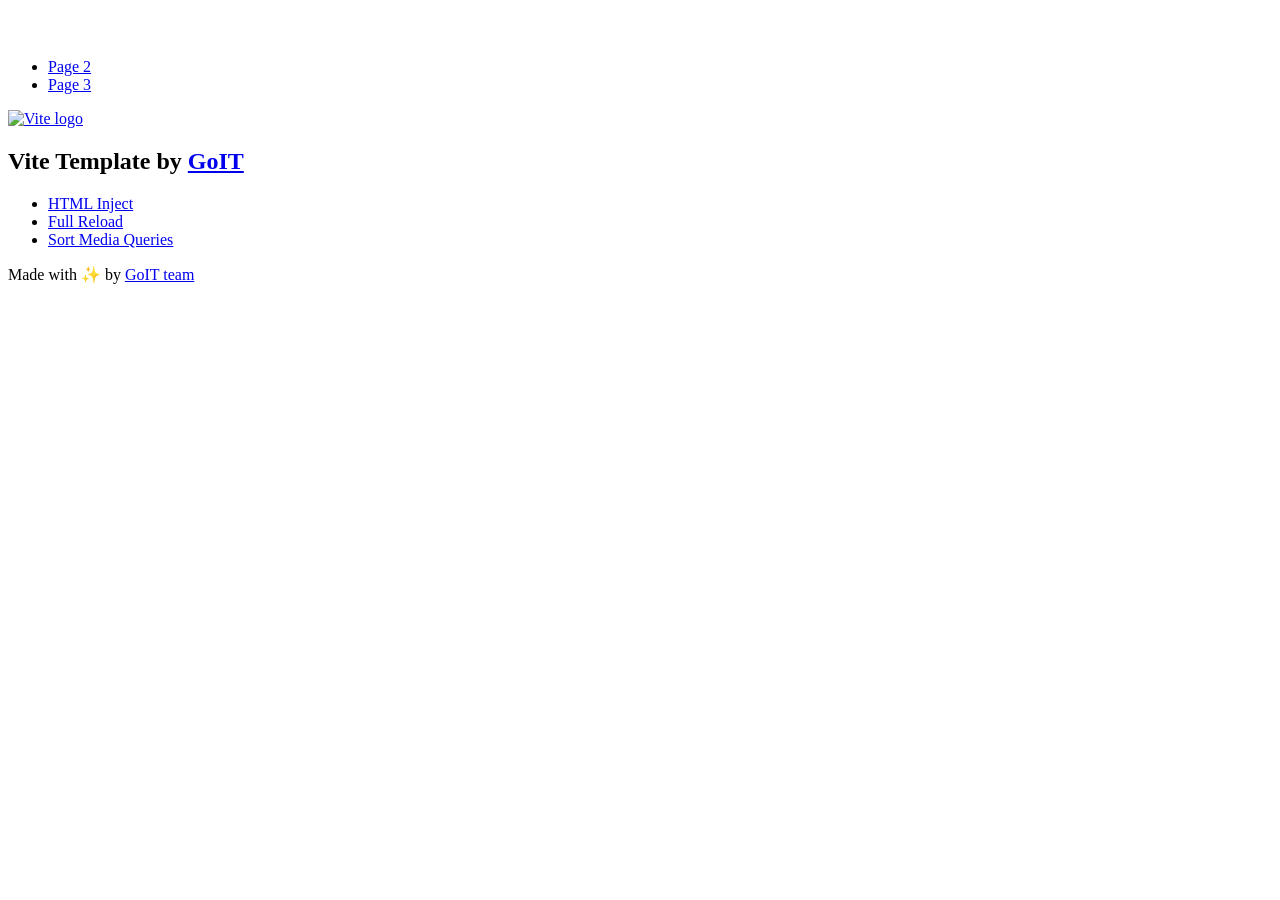
==== index.html @ d6af3acb "Deploying to gh-pages from @ VolodymyrZin/goit-js-hw-12@155a6f967e5db50736913a5b5aecaf49f8b8a9bd 🚀" ====
<!DOCTYPE html>
<html lang="en">
  <head>
    <meta charset="UTF-8" />
    <link rel="icon" type="image/svg+xml" href="/vanilla-app-template/favicon.svg" />
    <meta name="viewport" content="width=device-width, initial-scale=1.0" />
    <title>Vanilla App Template</title>
    <script type="module" crossorigin src="/vanilla-app-template/index.js"></script>
    <link rel="stylesheet" crossorigin href="/vanilla-app-template/assets/styles-DvPDDfy5.css">
  </head>
  <body>
    <header class="header">
  <div class="container">
    <nav class="nav">
      <a class="nav-logo" href="./index.html" aria-label="Site logo">
        <svg class="nav-logo-icon" width="100" height="30">
          <use href="/vanilla-app-template/assets/sprite-E8vg0sBb.svg#logo"></use>
        </svg>
      </a>
      <ul class="nav-list">
        <li class="nav-item">
          <a class="nav-link {=$highlight-act}" href="./page-2.html">Page 2</a>
        </li>
        <li class="nav-item">
          <a class="nav-link {=$highlight-curr}" href="./page-3.html">Page 3</a>
        </li>
      </ul>
    </nav>
  </div>
</header>


    <main>
      <!-- Loads the specified .html file -->
      <section class="vite-promo">
  <div class="container">
    <div class="vite-promo-thumb">
      <a
        class="vite-promo-link"
        href="https://vitejs.dev/"
        target="_blank"
        rel="noopener noreferrer"
        aria-label="Link to Vite official website"
        title="Vite.js  build tool"
      >
        <!-- Path to images as from index.html file -->
        <img
          class="pic"
          src="/vanilla-app-template/assets/vite-logo-9o_aqrTe.png"
          alt="Vite logo"
          width="640"
          height="640"
        />
      </a>
    </div>
    <h1 class="main-title">
      <span class="main-title-gradient">Vite</span>
      Template by
      <a
        class="main-title-link"
        href="https://github.com/goitacademy/vanilla-app-template"
        target="_blank"
        rel="noopener noreferrer"
      >
        GoIT
      </a>
    </h1>
  </div>
</section>

      <article class="badges">
  <div class="container">
    <ul class="badges-list">
      <li class="badges-item">
        <a
          class="badges-link"
          href="https://www.npmjs.com/package/vite-plugin-html-inject"
          target="_blank"
          rel="noopener noreferrer"
        >
          HTML Inject
        </a>
      </li>
      <li class="badges-item">
        <a
          class="badges-link"
          href="https://www.npmjs.com/package/vite-plugin-full-reload"
          target="_blank"
          rel="noopener noreferrer"
        >
          Full Reload
        </a>
      </li>
      <li class="badges-item">
        <a
          class="badges-link"
          href="https://www.npmjs.com/package/postcss-sort-media-queries"
          target="_blank"
          rel="noopener noreferrer"
        >
          Sort Media Queries
        </a>
      </li>
    </ul>
  </div>
</article>

    </main>

    <footer class="footer">
  <div class="container">
    <p class="footer-desc">
      Made with ✨ by
      <a
        class="footer-link"
        href="https://goit.global/ua/"
        target="_blank"
        rel="noopener noreferrer"
      >
        GoIT team
      </a>
    </p>
  </div>
</footer>


  </body>
</html>
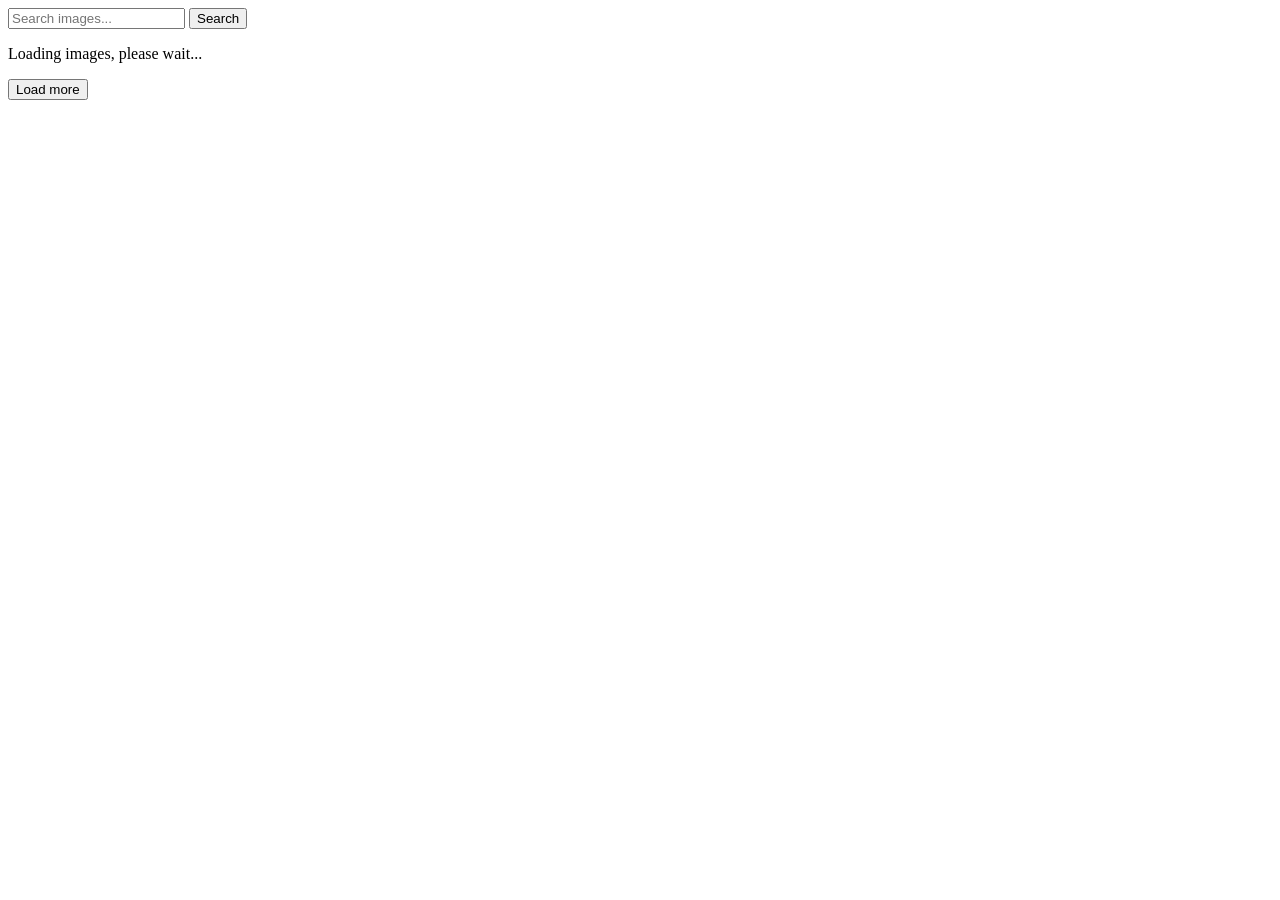
==== commit 4525e8d9: "Deploying to gh-pages from @ VolodymyrZin/goit-js-hw-12@4f53bf6e38bf8b33d004e7f80be02e5e349ce603 🚀" ====
--- a/index.html
+++ b/index.html
@@ -1,128 +1,34 @@
-<!DOCTYPE html>
+<!doctype html>
 <html lang="en">
   <head>
     <meta charset="UTF-8" />
-    <link rel="icon" type="image/svg+xml" href="/vanilla-app-template/favicon.svg" />
+    <link rel="icon" type="image/svg+xml" href="/goit-js-hw-12/favicon.svg" />
     <meta name="viewport" content="width=device-width, initial-scale=1.0" />
-    <title>Vanilla App Template</title>
-    <script type="module" crossorigin src="/vanilla-app-template/index.js"></script>
-    <link rel="stylesheet" crossorigin href="/vanilla-app-template/assets/styles-DvPDDfy5.css">
+    <title>HW-12</title>
+    <script type="module" crossorigin src="/goit-js-hw-12/index.js"></script>
+    <link rel="modulepreload" crossorigin href="/goit-js-hw-12/assets/vendor-DpA2_vLF.js">
+    <link rel="stylesheet" crossorigin href="/goit-js-hw-12/assets/vendor-CWKLx11g.css">
+    <link rel="stylesheet" crossorigin href="/goit-js-hw-12/assets/styles-D4TiKn1_.css">
   </head>
   <body>
-    <header class="header">
-  <div class="container">
-    <nav class="nav">
-      <a class="nav-logo" href="./index.html" aria-label="Site logo">
-        <svg class="nav-logo-icon" width="100" height="30">
-          <use href="/vanilla-app-template/assets/sprite-E8vg0sBb.svg#logo"></use>
-        </svg>
-      </a>
-      <ul class="nav-list">
-        <li class="nav-item">
-          <a class="nav-link {=$highlight-act}" href="./page-2.html">Page 2</a>
-        </li>
-        <li class="nav-item">
-          <a class="nav-link {=$highlight-curr}" href="./page-3.html">Page 3</a>
-        </li>
-      </ul>
-    </nav>
-  </div>
-</header>
-
-
-    <main>
-      <!-- Loads the specified .html file -->
-      <section class="vite-promo">
-  <div class="container">
-    <div class="vite-promo-thumb">
-      <a
-        class="vite-promo-link"
-        href="https://vitejs.dev/"
-        target="_blank"
-        rel="noopener noreferrer"
-        aria-label="Link to Vite official website"
-        title="Vite.js  build tool"
-      >
-        <!-- Path to images as from index.html file -->
-        <img
-          class="pic"
-          src="/vanilla-app-template/assets/vite-logo-9o_aqrTe.png"
-          alt="Vite logo"
-          width="640"
-          height="640"
+    <form class="form">
+      <label>
+        <input
+          type="text"
+          name="search-text"
+          placeholder="Search images..."
+          required
         />
-      </a>
+      </label>
+      <button type="submit">Search</button>
+    </form>
+    <ul class="gallery"></ul>
+    <!-- <div class="loader-wrapper is-hidden">
+      <div class="loader"></div>
+    </div> -->
+    <p class="loader is-hidden">Loading images, please wait...</p>
+    <div class="pagination">
+      <button class="pagination-btn is-hidden" type="button">Load more</button>
     </div>
-    <h1 class="main-title">
-      <span class="main-title-gradient">Vite</span>
-      Template by
-      <a
-        class="main-title-link"
-        href="https://github.com/goitacademy/vanilla-app-template"
-        target="_blank"
-        rel="noopener noreferrer"
-      >
-        GoIT
-      </a>
-    </h1>
-  </div>
-</section>
-
-      <article class="badges">
-  <div class="container">
-    <ul class="badges-list">
-      <li class="badges-item">
-        <a
-          class="badges-link"
-          href="https://www.npmjs.com/package/vite-plugin-html-inject"
-          target="_blank"
-          rel="noopener noreferrer"
-        >
-          HTML Inject
-        </a>
-      </li>
-      <li class="badges-item">
-        <a
-          class="badges-link"
-          href="https://www.npmjs.com/package/vite-plugin-full-reload"
-          target="_blank"
-          rel="noopener noreferrer"
-        >
-          Full Reload
-        </a>
-      </li>
-      <li class="badges-item">
-        <a
-          class="badges-link"
-          href="https://www.npmjs.com/package/postcss-sort-media-queries"
-          target="_blank"
-          rel="noopener noreferrer"
-        >
-          Sort Media Queries
-        </a>
-      </li>
-    </ul>
-  </div>
-</article>
-
-    </main>
-
-    <footer class="footer">
-  <div class="container">
-    <p class="footer-desc">
-      Made with ✨ by
-      <a
-        class="footer-link"
-        href="https://goit.global/ua/"
-        target="_blank"
-        rel="noopener noreferrer"
-      >
-        GoIT team
-      </a>
-    </p>
-  </div>
-</footer>
-
-
   </body>
 </html>
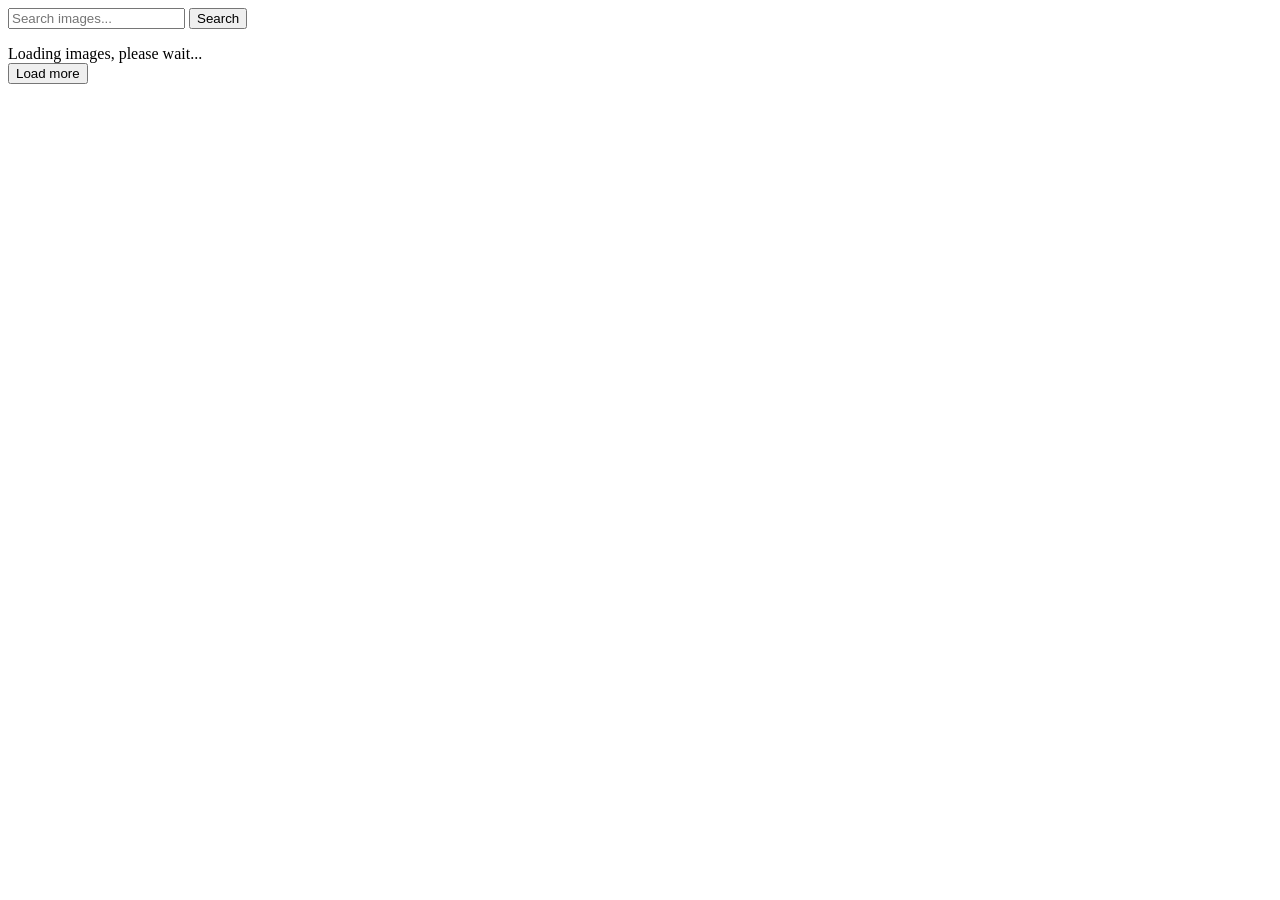
==== commit 1b69e15e: "Deploying to gh-pages from @ VolodymyrZin/goit-js-hw-12@a33c7ae079c666e4d4edf0886c5aa0d4823fbe68 🚀" ====
--- a/index.html
+++ b/index.html
@@ -23,10 +23,7 @@
       <button type="submit">Search</button>
     </form>
     <ul class="gallery"></ul>
-    <!-- <div class="loader-wrapper is-hidden">
-      <div class="loader"></div>
-    </div> -->
-    <p class="loader is-hidden">Loading images, please wait...</p>
+    <div class="loader is-hidden">Loading images, please wait...</div>
     <div class="pagination">
       <button class="pagination-btn is-hidden" type="button">Load more</button>
     </div>
